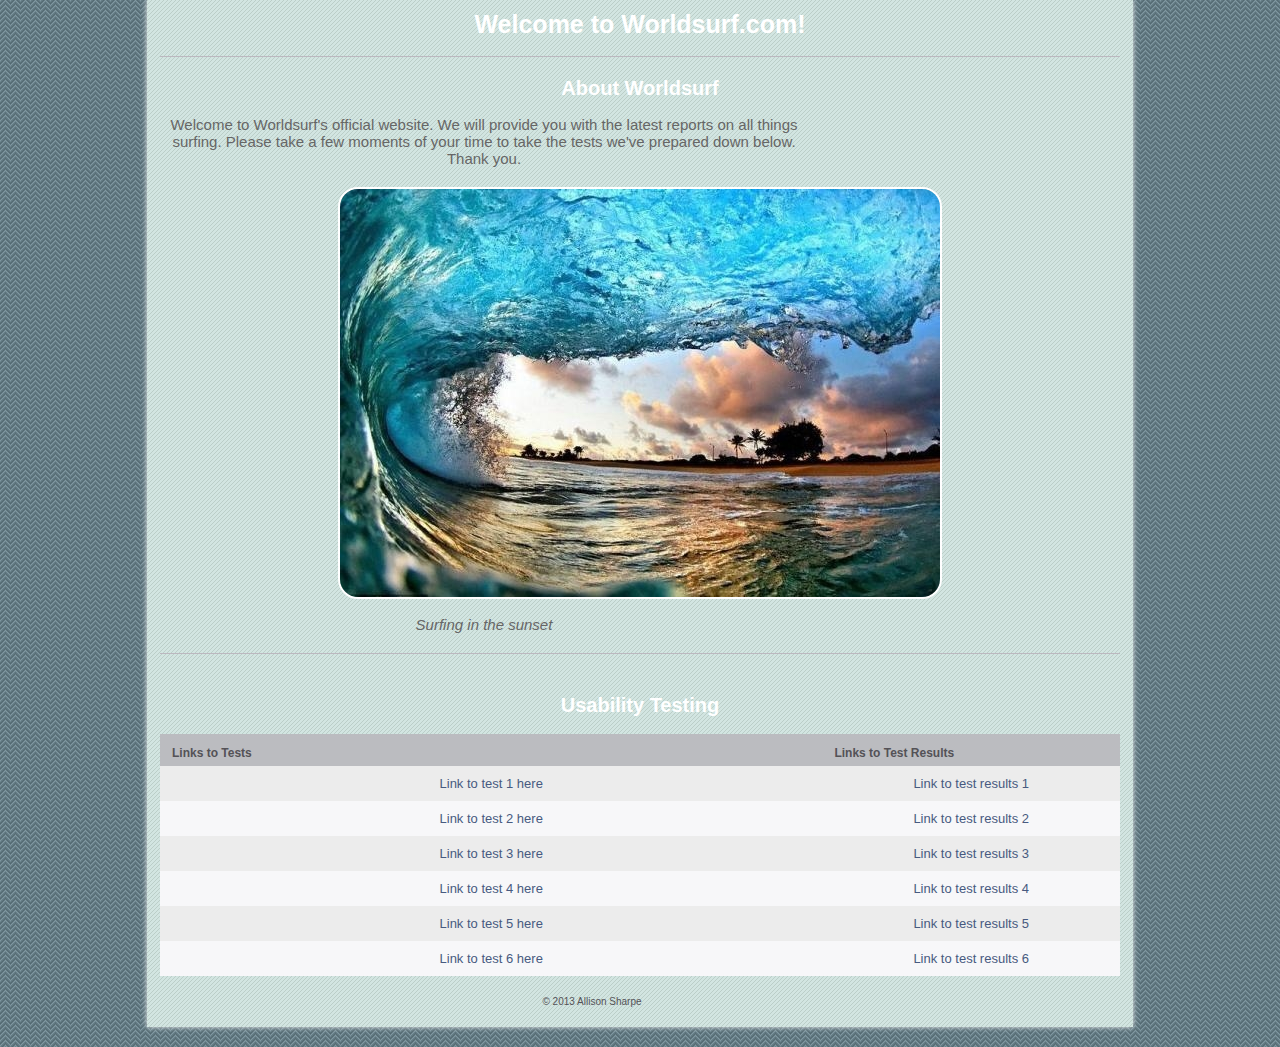
==== index.html @ 2b446cc7 "Project B3 & B4" ====
<!DOCTYPE html>
<!--[if lt IE 7]>      <html class="no-js lt-ie9 lt-ie8 lt-ie7"> <![endif]-->
<!--[if IE 7]>         <html class="no-js lt-ie9 lt-ie8"> <![endif]-->
<!--[if IE 8]>         <html class="no-js lt-ie9"> <![endif]-->
<!--[if gt IE 8]><!--> 
<html class="no-js"> <!--<![endif]-->
<head>
    <meta charset="utf-8">
    <title>Worldsurf</title>
    <meta name="description" content="">
    <meta name="viewport" content="width=device-width">
    <link rel="stylesheet" href="css/main.css">
</head>
<body>

<div id="wrapper">
  <header>
     <h1>Welcome to Worldsurf.com!</h1>
  </header>
  
  <section class="main">
  	  <h2 class="desc-title">About Worldsurf</h2>
      <p class="description"> Welcome to Worldsurf's official website. We will provide you with the latest reports on all things surfing. Please take a few moments of your time to take the tests we've prepared down below. Thank you. </p>
      <img src="img/main.jpg" alt="main image"  />
      <p><em>Surfing in the sunset</em></p>
  </section>
  
  <section class="sec">
    <h2>Usability Testing</h2>
    <table id="tests">
       <thead>
          <tr>
            <th>Links to Tests</th>
            <th>Links to Test Results</th> 
          </tr>
       </thead>
       <tbody>
          <tr class="odd">
             <td><a href="https://usabilityhub.com/preview/c9fee14530d">Link to test 1 here</a></td>
             <td><a href="https://usabilityhub.com/tests/c9fee14530d/results/1564a0256bb2">Link to test results 1</a></td>
          </tr>
          <tr>
             <td><a href="#">Link to test 2 here</a></td>
             <td><a href="">Link to test results 2</a></td>
          </tr>
          <tr class="odd">
             <td><a href="#">Link to test 3 here</a></td>
             <td><a href="">Link to test results 3</a></td>
          </tr>
          <tr>
             <td><a href="#">Link to test 4 here</a></td>
             <td><a href="#">Link to test results 4</a></td>
          </tr>
          <tr class="odd">
             <td><a href="#">Link to test 5 here</a></td>
             <td><a href="#">Link to test results 5</a></td>
          </tr>
          <!-- start link -->
          <tr>
             <td><a href="#">Link to test 6 here</a></td>
             <td><a href="#">Link to test results 6</a></td>
          </tr>
          <!-- end link -->
          <!-- to add a new link copy from start link to end link and paste here-->
       </tbody>
    </table>
  </section>
  
  <footer> &copy; 2013 Allison Sharpe</footer>
  </div> <!-- #wrapper div ends here-->
</body>
</html>
---- css/main.css ----
/*-------------------------------------------  general -------------------------------------------------------*/
body{
	background-image: url("../img/background.gif"); 
	font-size: 62.5%;
	font-family: helvetica, arial, sans-serif;
	color:#545257; /*changes color of the whole text*/
	margin-top: 0;
}
#wrapper{
	background-image: url("../img/wrapper.jpg");
	width:960px;
	margin: 0 auto;
	padding-left: 1%;
	padding-right: 1%;
	-webkit-box-shadow: 0px 0px 5px #ececec;
	-moz-box-shadow:    0px 0px 5px #ececec;
	box-shadow:         0px 0px 5px #ececec;
	text-align: center; 

}
/*-------------------------------------------  header -------------------------------------------------------*/

header{
	border-bottom: 1px solid #bbb8bf; /*changes color of border under project name*/
}
h1{
	margin-top: 0;
	padding-top: 10px;
	color: #ffffff;
	font-size: 2.5em; 
	text-align: center; 
}
h2{
	margin-top: 20px;
	color: #ffffff;
	font-size: 2.0em;
	text-align: center;
}
/*-------------------------------------------  table -------------------------------------------------------*/
table{
	background: #f7f7f9;  /*changes color of the background of the table*/
	border-collapse: collapse;
	width: 100%;
}
tr{
	display: table-row;
	border-color: inherit;
}
.odd{
	background: #ececec; /*changes color of the stripes table*/
}
th{
	text-align: left;
	padding: 1em 1em .5em;
	font-weight: bold;
	font-size: 120%;
	color: #545257;  /*changes color of table hd text*/
	background: #bbbcc0; /*changes color of table hd background*/
}
th:first-child{
	/*border-right: 1px solid #6a7680;*/
}
td{
	padding: 1em 1em;
	width: 69%;
}
td:first-child{
	/*border-right: 1px solid #6a7680;*/
}
/*-------------------------------------------  top section-------------------------------------------------------*/
.main{
	border-bottom: 1px solid #bbb8bf; 
}
p{
	width: 67.5%;
	font-size: 1.5em;
	color: #666666;
	text-align: center; 
	margin: 15px 20px 20px 0;
	
}
.main figure{
	margin: 15px 0 20px 0;
	width: 40%;
}
img{
	border: 2px solid #ffffff;
	border-radius: 2em 2em; 
}
.sec{
	margin-top: 40px;
}

/*-------------------------------------------  links -------------------------------------------------------*/
a{
	text-decoration: none;
	font-size: 1.3em;
	color: #475a80;  /*changes color of the links*/
}
a:hover{
	text-decoration: underline;
}

/*-------------------------------------------  footer-------------------------------------------------------*/
footer{
	margin-top: 20px;
	margin-bottom: 20px;
	padding-bottom: 20px;
	text-align: center; 
	width: 90%;
}
/* ------------------------------------------- Media Queries -------------------------------------------------------*/


	/* Smaller than standard 960 (devices and browsers) */
	@media only screen and (max-width: 959px) {
		#wrapper{
			width:98%;
		}	
	}
	/* Tablet Portrait size to standard 960 (devices and browsers) */
	@media only screen and (min-width: 768px) and (max-width: 959px) {

		#wrapper{
			width:98%;

		}
		.main figure{
			width: 35%;
		}
		.main figure img{
			width: 100%;	
		}
		.main p{
			width: 60%;	
		}
		td{
			width: 50%;
		}
	}

	/* All Mobile Sizes (devices and browser) */
	@media only screen and (max-width: 767px) {
		#wrapper{
			width: 95%;
	
		}
		.main, header, h2{
			padding-left: 1%;
			padding-right: 1%;
		}
		.main figure{
			width: 100%;
			float: right;
		}
		.main p{
			width: 98%;
		}
		.main figure img{
			width: 100%;
		}
		td{
			width: 50%;
		}
	}

	/* Mobile Landscape Size to Tablet Portrait (devices and browsers) */
	@media only screen and (min-width: 480px) and (max-width: 767px) {
		#wrapper{
			width: 98%;
			min-width: 480px;
			max-width: 767px;
		}
		.main p{
			width: 100%;
		}
		td{

			width: 50%;
		}
	}
	/* Mobile Portrait Size to Mobile Landscape Size (devices and browsers) */
	@media only screen and (max-width: 479px) {
		#wrapper{
			width: 96%;
		}
		figure {
			display: none;
		}
		figcaption{
			display: none;
		}
		.sec{
			margin-top: 10px;
		}
		tr{
			height: 44px;
			line-height: 44px;
		}
		td{
			width: 50%;
			
		}
	}
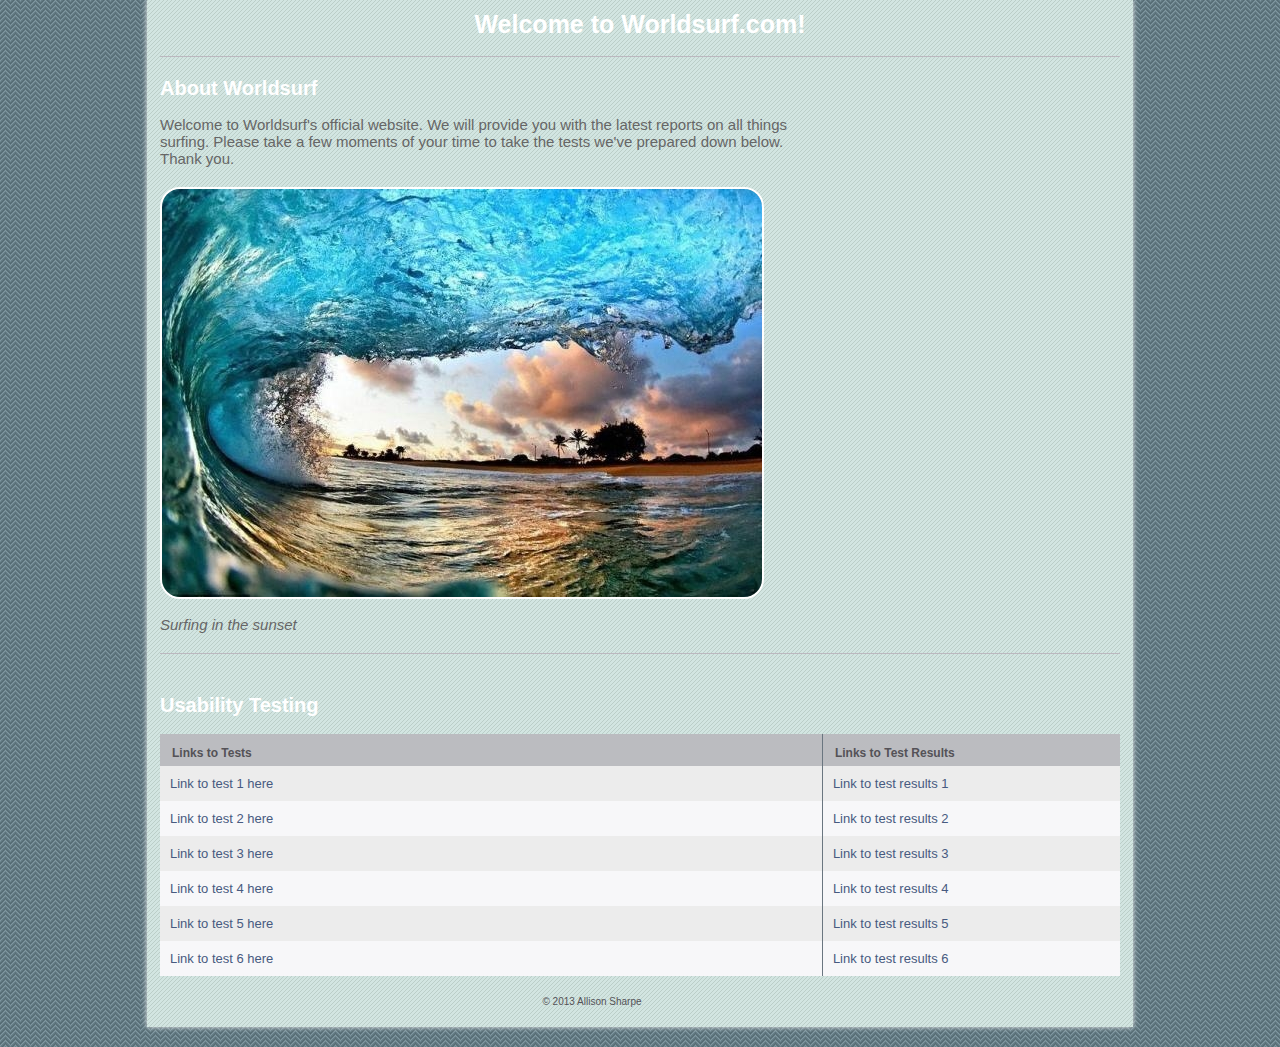
==== commit 905ce8b1: "Project B4" ====
--- a/index.html
+++ b/index.html
@@ -44,8 +44,8 @@
              <td><a href="">Link to test results 2</a></td>
           </tr>
           <tr class="odd">
-             <td><a href="#">Link to test 3 here</a></td>
-             <td><a href="">Link to test results 3</a></td>
+             <td><a href="https://usabilityhub.com/preview/3a16628e2ced">Link to test 3 here</a></td>
+             <td><a href="https://usabilityhub.com/tests/3a16628e2ced/results/7645cfb90e5d">Link to test results 3</a></td>
           </tr>
           <tr>
              <td><a href="#">Link to test 4 here</a></td>
--- a/css/main.css
+++ b/css/main.css
@@ -16,7 +16,6 @@
 	-webkit-box-shadow: 0px 0px 5px #ececec;
 	-moz-box-shadow:    0px 0px 5px #ececec;
 	box-shadow:         0px 0px 5px #ececec;
-	text-align: center; 
 
 }
 /*-------------------------------------------  header -------------------------------------------------------*/
@@ -35,7 +34,6 @@
 	margin-top: 20px;
 	color: #ffffff;
 	font-size: 2.0em;
-	text-align: center;
 }
 /*-------------------------------------------  table -------------------------------------------------------*/
 table{
@@ -59,24 +57,23 @@
 	background: #bbbcc0; /*changes color of table hd background*/
 }
 th:first-child{
-	/*border-right: 1px solid #6a7680;*/
+	border-right: 1px solid #6a7680;
 }
 td{
 	padding: 1em 1em;
 	width: 69%;
 }
 td:first-child{
-	/*border-right: 1px solid #6a7680;*/
+	border-right: 1px solid #6a7680;
 }
 /*-------------------------------------------  top section-------------------------------------------------------*/
 .main{
 	border-bottom: 1px solid #bbb8bf; 
 }
-p{
+.main p{
 	width: 67.5%;
 	font-size: 1.5em;
-	color: #666666;
-	text-align: center; 
+	color: #666666; 
 	margin: 15px 20px 20px 0;
 	
 }
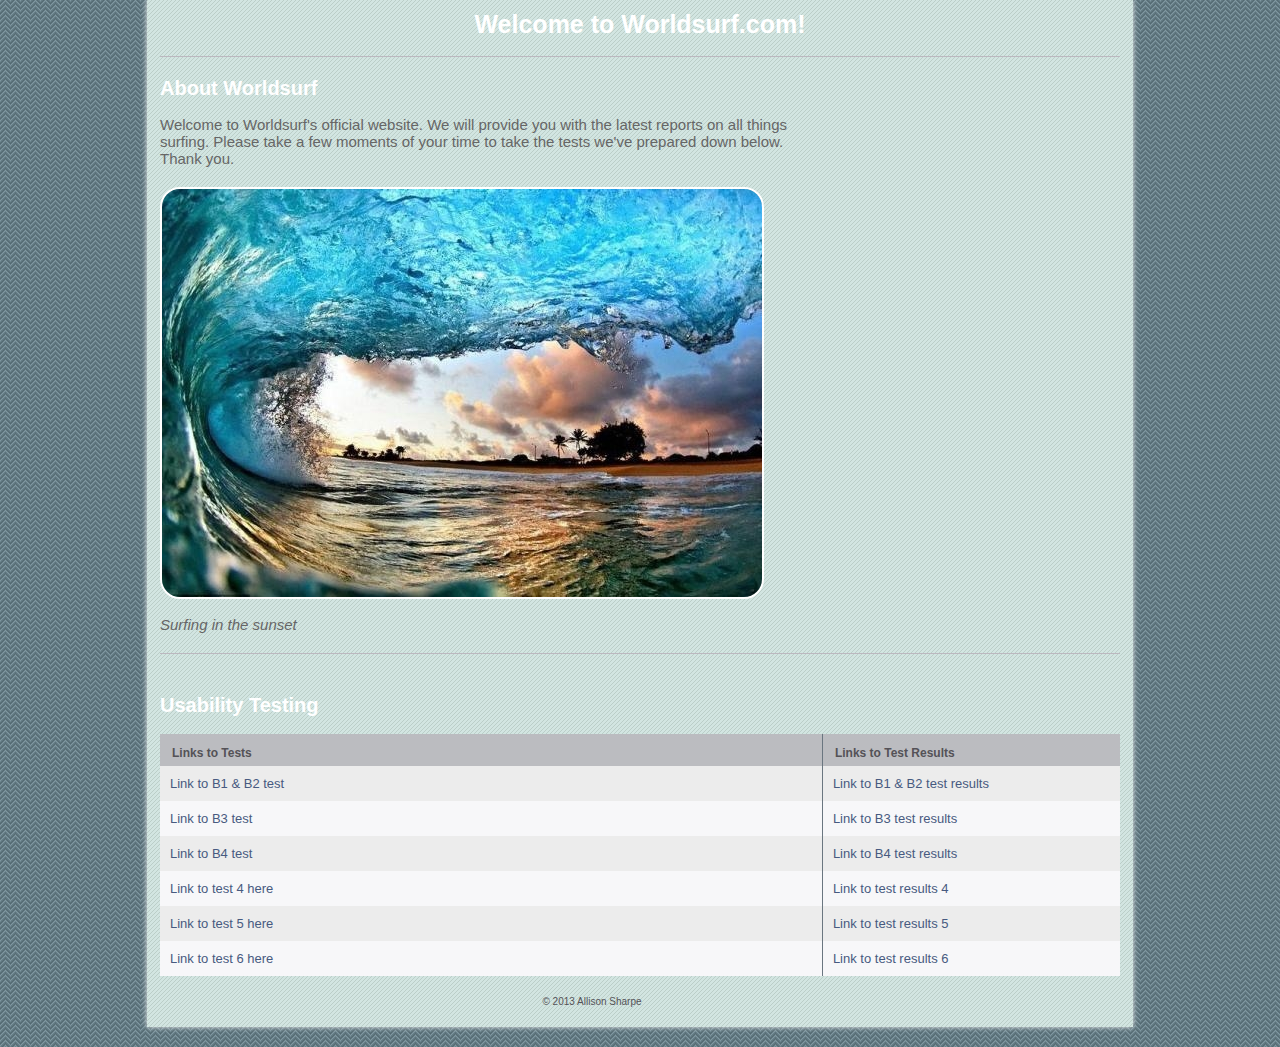
==== commit 2b4e8a2a: "Project B3 & B4" ====
--- a/index.html
+++ b/index.html
@@ -36,16 +36,16 @@
        </thead>
        <tbody>
           <tr class="odd">
-             <td><a href="https://usabilityhub.com/preview/c9fee14530d">Link to test 1 here</a></td>
-             <td><a href="https://usabilityhub.com/tests/c9fee14530d/results/1564a0256bb2">Link to test results 1</a></td>
+             <td><a href="https://usabilityhub.com/preview/c9fee14530d">Link to B1 & B2 test</a></td>
+             <td><a href="https://usabilityhub.com/tests/c9fee14530d/results/1564a0256bb2">Link to B1 & B2 test results</a></td>
           </tr>
           <tr>
-             <td><a href="#">Link to test 2 here</a></td>
-             <td><a href="">Link to test results 2</a></td>
+             <td><a href="https://usabilityhub.com/preview/8be172f2e7f0">Link to B3 test</a></td>
+             <td><a href="https://usabilityhub.com/tests/8be172f2e7f0/results/655bab502658">Link to B3 test results</a></td>
           </tr>
           <tr class="odd">
-             <td><a href="https://usabilityhub.com/preview/3a16628e2ced">Link to test 3 here</a></td>
-             <td><a href="https://usabilityhub.com/tests/3a16628e2ced/results/7645cfb90e5d">Link to test results 3</a></td>
+             <td><a href="https://usabilityhub.com/preview/3a16628e2ced">Link to B4 test</a></td>
+             <td><a href="https://usabilityhub.com/tests/3a16628e2ced/results/7645cfb90e5d">Link to B4 test results</a></td>
           </tr>
           <tr>
              <td><a href="#">Link to test 4 here</a></td>
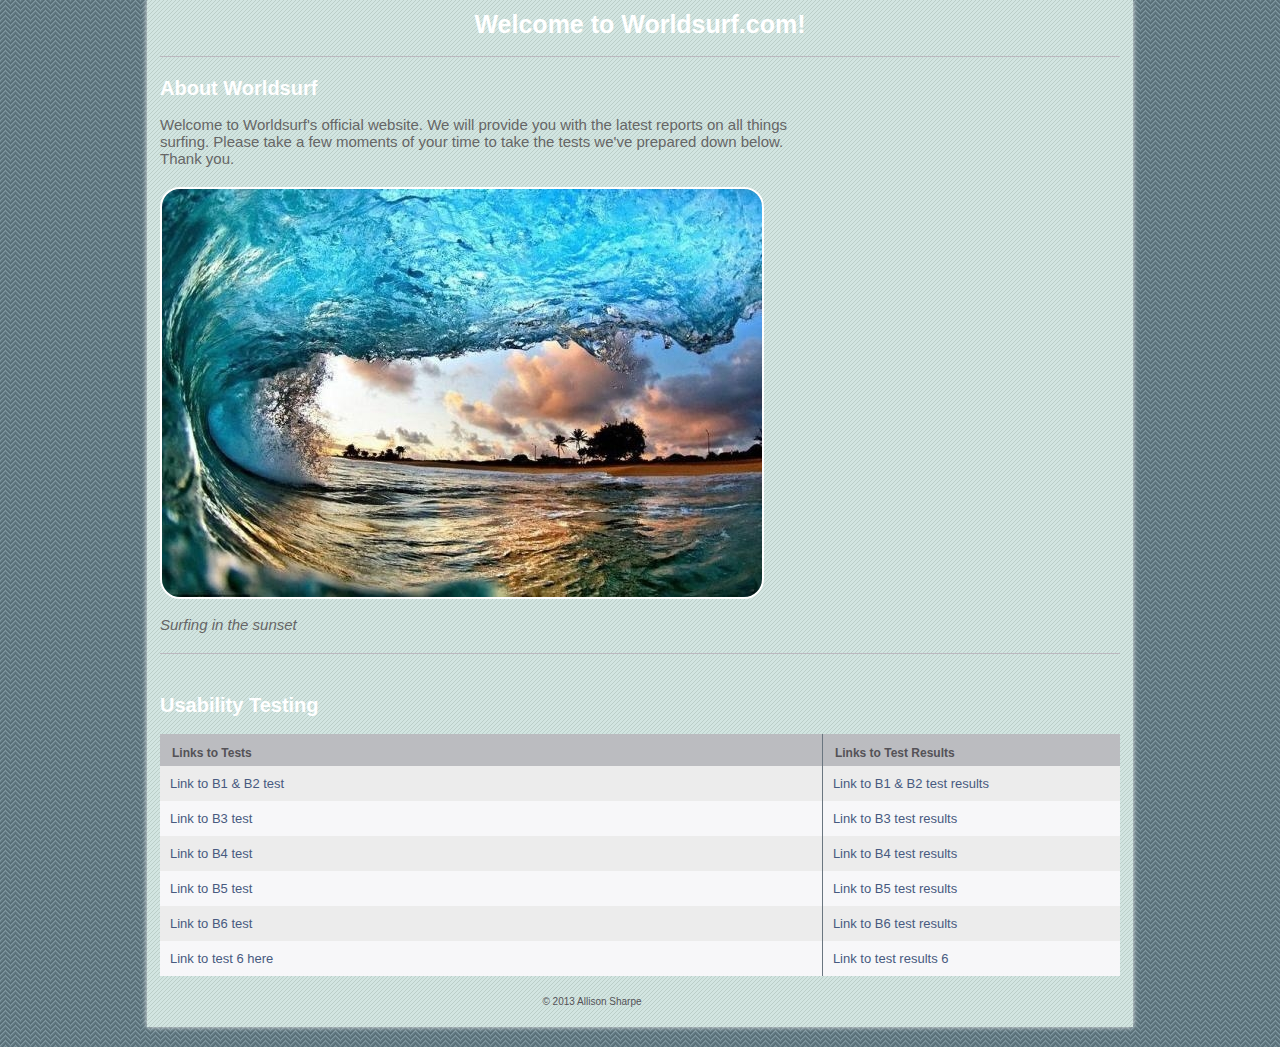
==== commit 457ff842: "Projects B5 & B6" ====
--- a/index.html
+++ b/index.html
@@ -48,12 +48,12 @@
              <td><a href="https://usabilityhub.com/tests/3a16628e2ced/results/7645cfb90e5d">Link to B4 test results</a></td>
           </tr>
           <tr>
-             <td><a href="#">Link to test 4 here</a></td>
-             <td><a href="#">Link to test results 4</a></td>
+             <td><a href="https://usabilityhub.com/preview/bf73fff8c227">Link to B5 test</a></td>
+             <td><a href="https://usabilityhub.com/tests/bf73fff8c227/results/fd2b451cca03">Link to B5 test results</a></td>
           </tr>
           <tr class="odd">
-             <td><a href="#">Link to test 5 here</a></td>
-             <td><a href="#">Link to test results 5</a></td>
+             <td><a href="https://usabilityhub.com/preview/dd0218b18341">Link to B6 test</a></td>
+             <td><a href="https://usabilityhub.com/tests/dd0218b18341/results/2322ca0b80ef">Link to B6 test results</a></td>
           </tr>
           <!-- start link -->
           <tr>
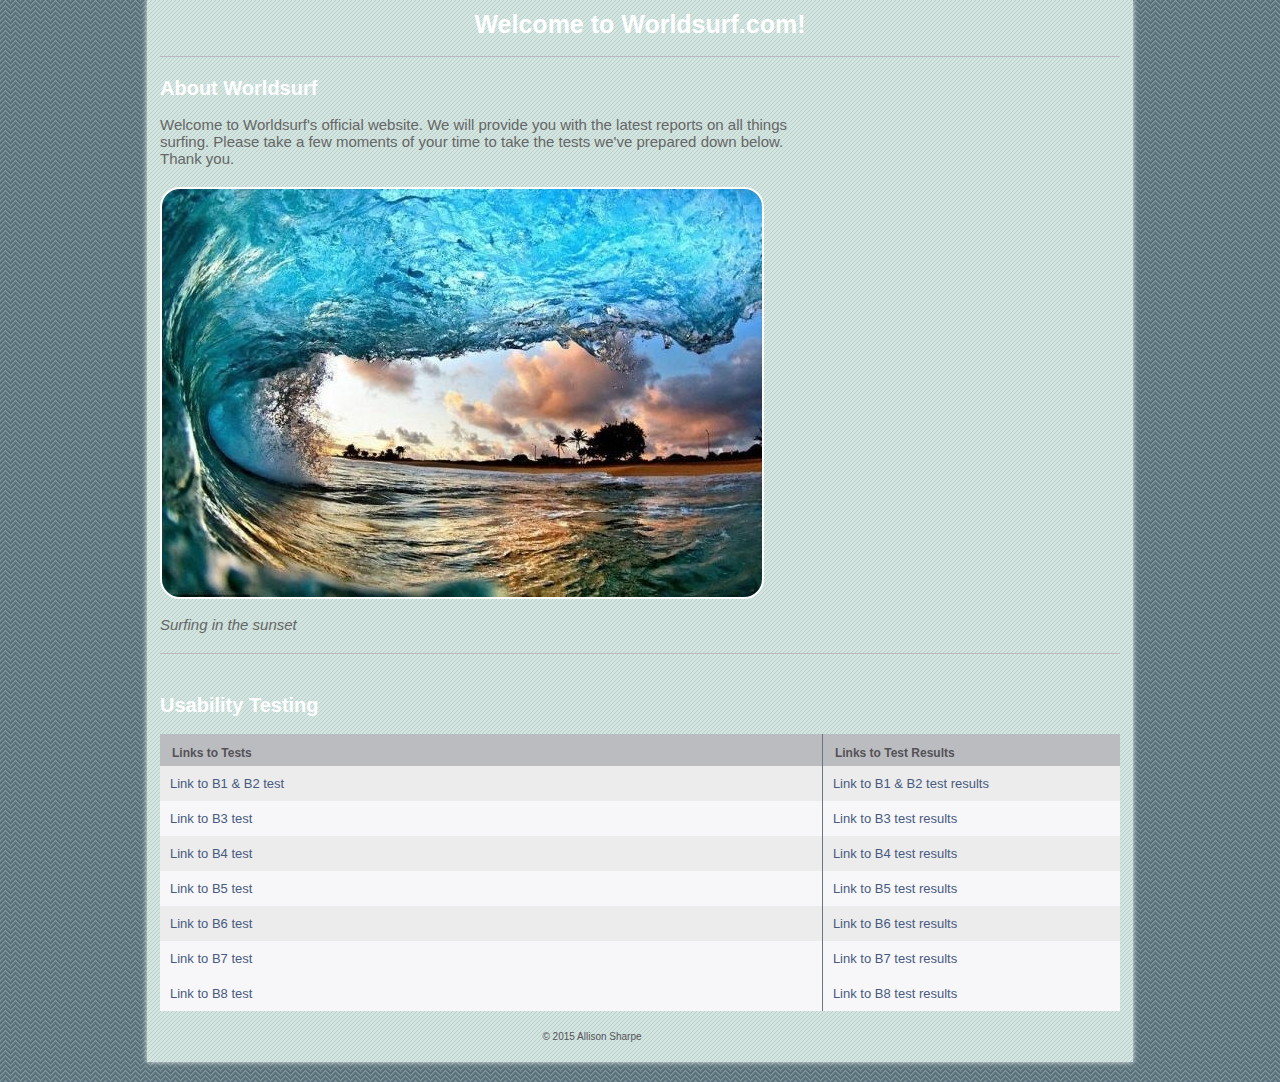
==== commit 2e514644: "Project B7" ====
--- a/index.html
+++ b/index.html
@@ -55,18 +55,19 @@
              <td><a href="https://usabilityhub.com/preview/dd0218b18341">Link to B6 test</a></td>
              <td><a href="https://usabilityhub.com/tests/dd0218b18341/results/2322ca0b80ef">Link to B6 test results</a></td>
           </tr>
-          <!-- start link -->
           <tr>
-             <td><a href="#">Link to test 6 here</a></td>
-             <td><a href="#">Link to test results 6</a></td>
+             <td><a href="https://usabilityhub.com/preview/fb1803d22fa9">Link to B7 test</a></td>
+             <td><a href="https://usabilityhub.com/tests/fb1803d22fa9/results/fd4b18fd19c">Link to B7 test results</a></td>
           </tr>
-          <!-- end link -->
-          <!-- to add a new link copy from start link to end link and paste here-->
+          <tr>
+             <td><a href="">Link to B8 test</a></td>
+             <td><a href="">Link to B8 test results</a></td>
+          </tr>
        </tbody>
     </table>
   </section>
   
-  <footer> &copy; 2013 Allison Sharpe</footer>
+  <footer> &copy; 2015 Allison Sharpe</footer>
   </div> <!-- #wrapper div ends here-->
 </body>
 </html>
